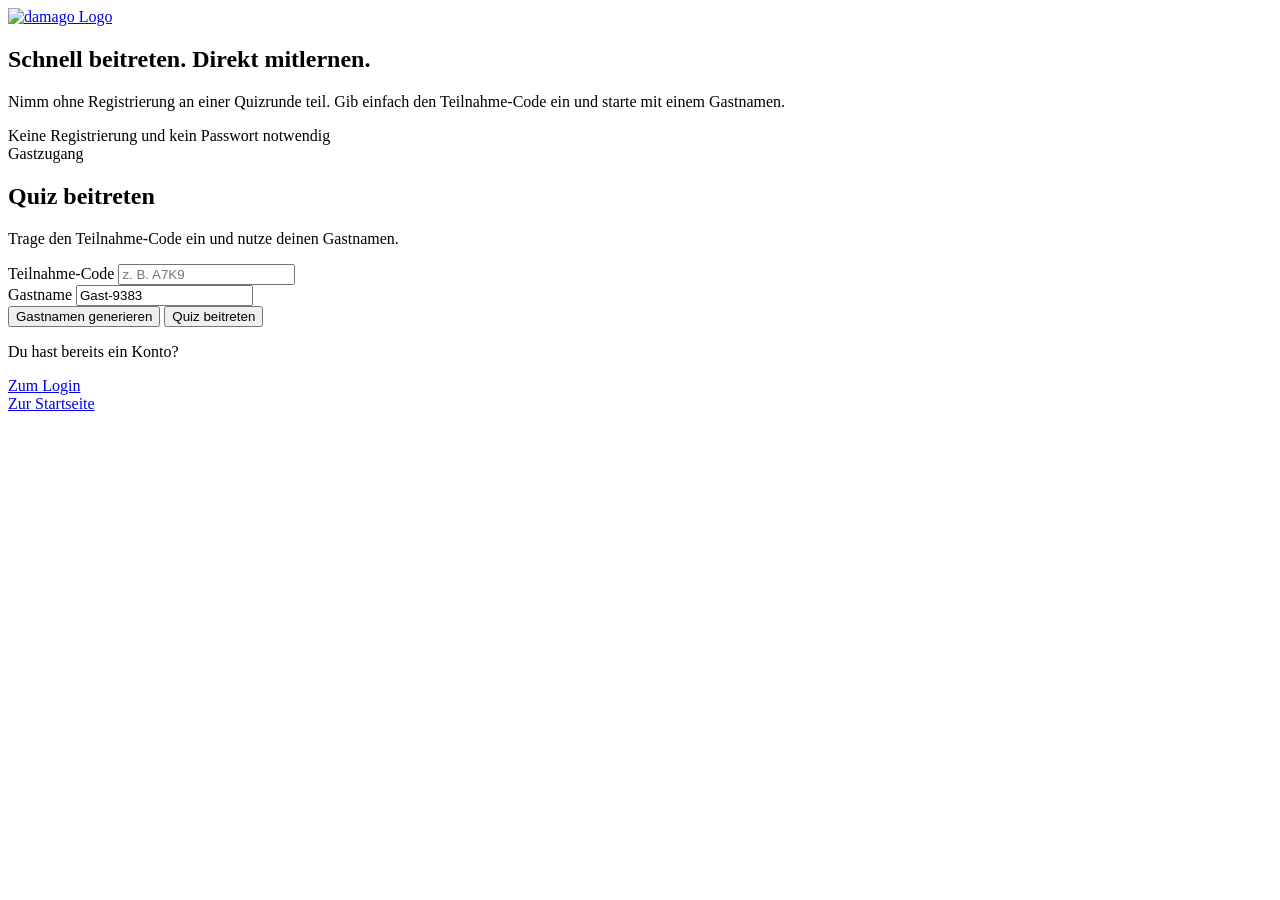
==== quiz_beitreten.html @ 783e808a "New-New-Version" ====
<!DOCTYPE html>
<html lang="de">
<head>
    <meta charset="UTF-8">
    <meta name="viewport" content="width=device-width, initial-scale=1.0">
    <title>Als Gast teilnehmen | damago Quizsystem</title>
    <link rel="stylesheet" href="CSS/style.css">
</head>
<body class="auth-page">

    <header class="topbar">
        <a href="index.html" class="topbar-brand">
            <img src="damago-logo.png" alt="damago Logo" class="topbar-logo">
        </a>
    </header>

    <main class="auth-layout">
        <section class="auth-info">

            <h1>Schnell beitreten. Direkt mitlernen.</h1>
            <p>
                Nimm ohne Registrierung an einer Quizrunde teil.
                Gib einfach den Teilnahme-Code ein und starte mit einem Gastnamen.
            </p>

            <div class="info-list">
                <div>Keine Registrierung und kein Passwort notwendig</div>
            </div>
        </section>

        <section class="auth-card">
            <div class="auth-header">
                <span class="eyebrow">Gastzugang</span>
                <h2>Quiz beitreten</h2>
                <p>Trage den Teilnahme-Code ein und nutze deinen Gastnamen.</p>
            </div>

            <form class="auth-form" action="PHP/check_guest_join.html" method="post">
                <div class="form-group">
                    <label for="join_code">Teilnahme-Code</label>
                    <input
                        type="text"
                        id="join_code"
                        name="join_code"
                        placeholder="z. B. A7K9"
                        maxlength="6"
                        required
                    >
                </div>

                <div class="form-group">
                    <label for="guest_name">Gastname</label>
                    <input
                        type="text"
                        id="guest_name"
                        name="guest_name"
                        placeholder="Gastname"
                        required
                    >
                </div>

                <button type="button" class="btn btn-secondary" onclick="generateGuestName()">
                    Gastnamen generieren
                </button>

                <button type="submit" class="btn btn-primary">
                    Quiz beitreten
                </button>
            </form>

            <div class="auth-links">
                <p>Du hast bereits ein Konto?</p>
                <a href="login.html">Zum Login</a>
            </div>

            <div class="secondary-links">
                <a href="index.html">Zur Startseite</a>
            </div>
        </section>
    </main>

    <script>
        function generateGuestName() {
            const randomNumber = Math.floor(1000 + Math.random() * 9000);
            document.getElementById("guest_name").value = "Gast-" + randomNumber;
        }

        window.addEventListener("DOMContentLoaded", generateGuestName);
    </script>

</body>
</html>
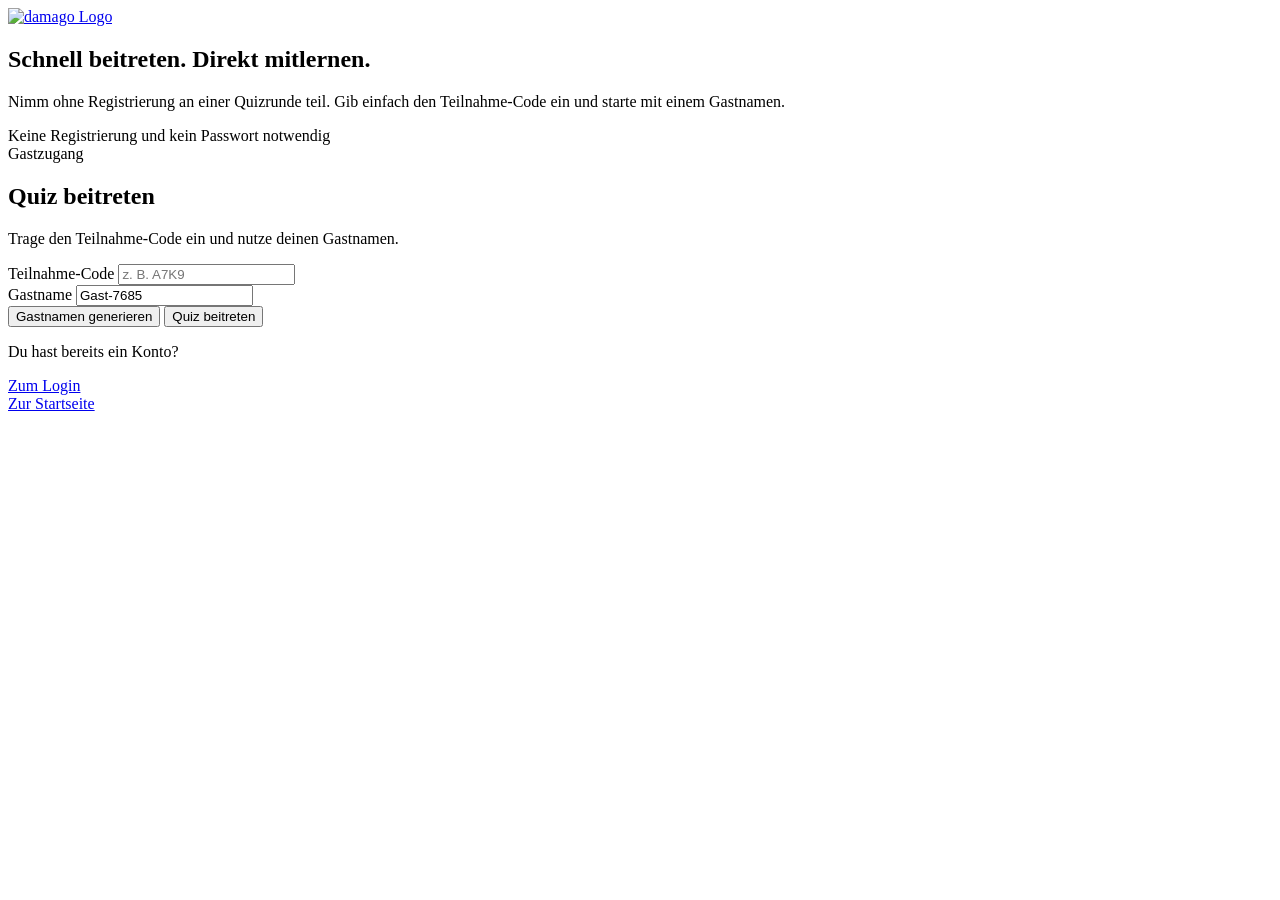
==== commit 95c49129: "dashboard hinzugefügt" ====
--- a/quiz_beitreten.html
+++ b/quiz_beitreten.html
@@ -35,7 +35,7 @@
                 <p>Trage den Teilnahme-Code ein und nutze deinen Gastnamen.</p>
             </div>
 
-            <form class="auth-form" action="PHP/check_guest_join.html" method="post">
+            <form class="auth-form" action="#" method="post">
                 <div class="form-group">
                     <label for="join_code">Teilnahme-Code</label>
                     <input
